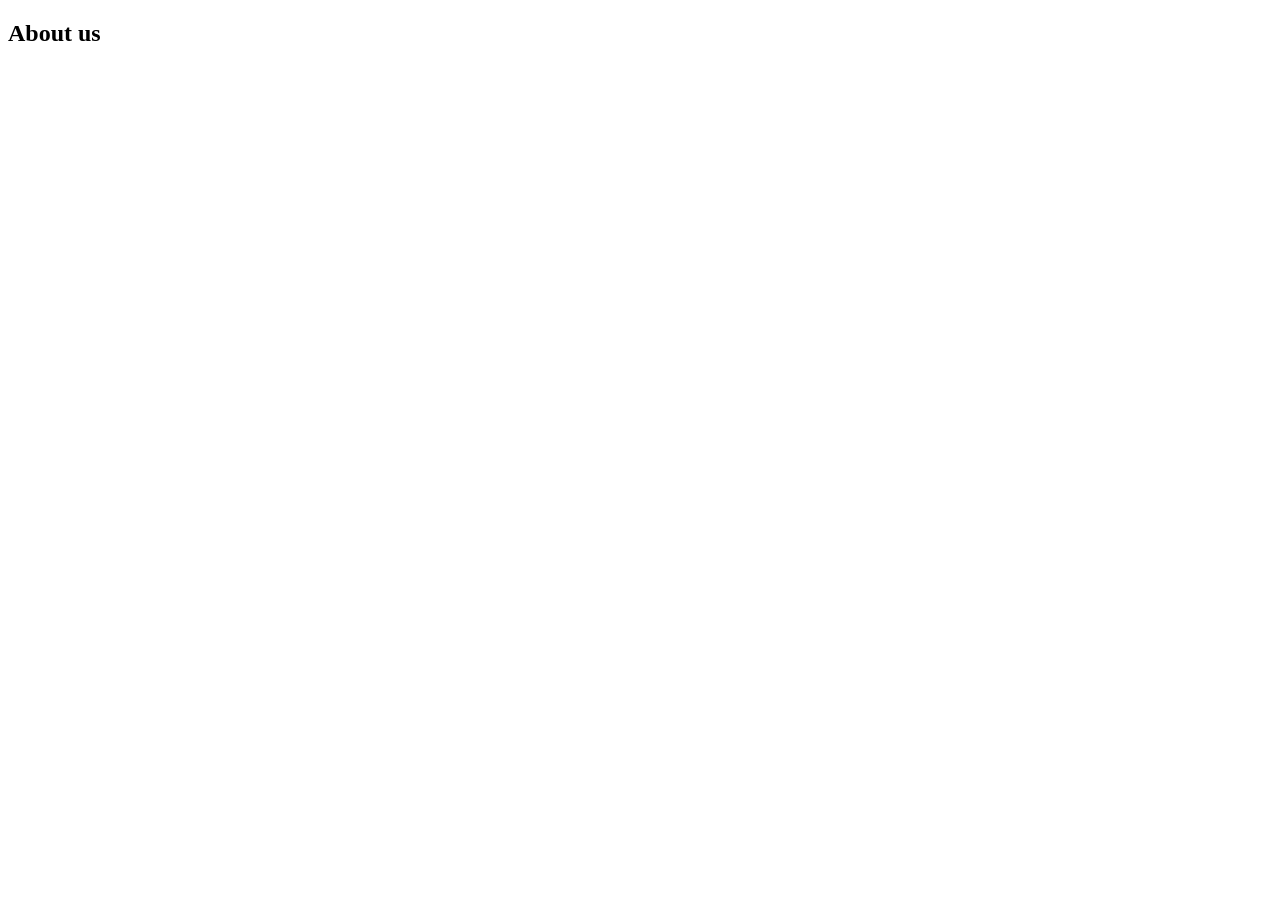
==== HTML/about.html @ 57554f41 "HTML Updated" ====
<!DOCTYPE html>
<html lang="en">
<head>
    <meta charset="UTF-8">
    <meta name="viewport" content="width=device-width, initial-scale=1.0">
    <title>about</title>
</head>
<body>
    <main>
        <section class="about-us">
            <h2>About us</h2>
        </section>
    </main>
</body>
</html>
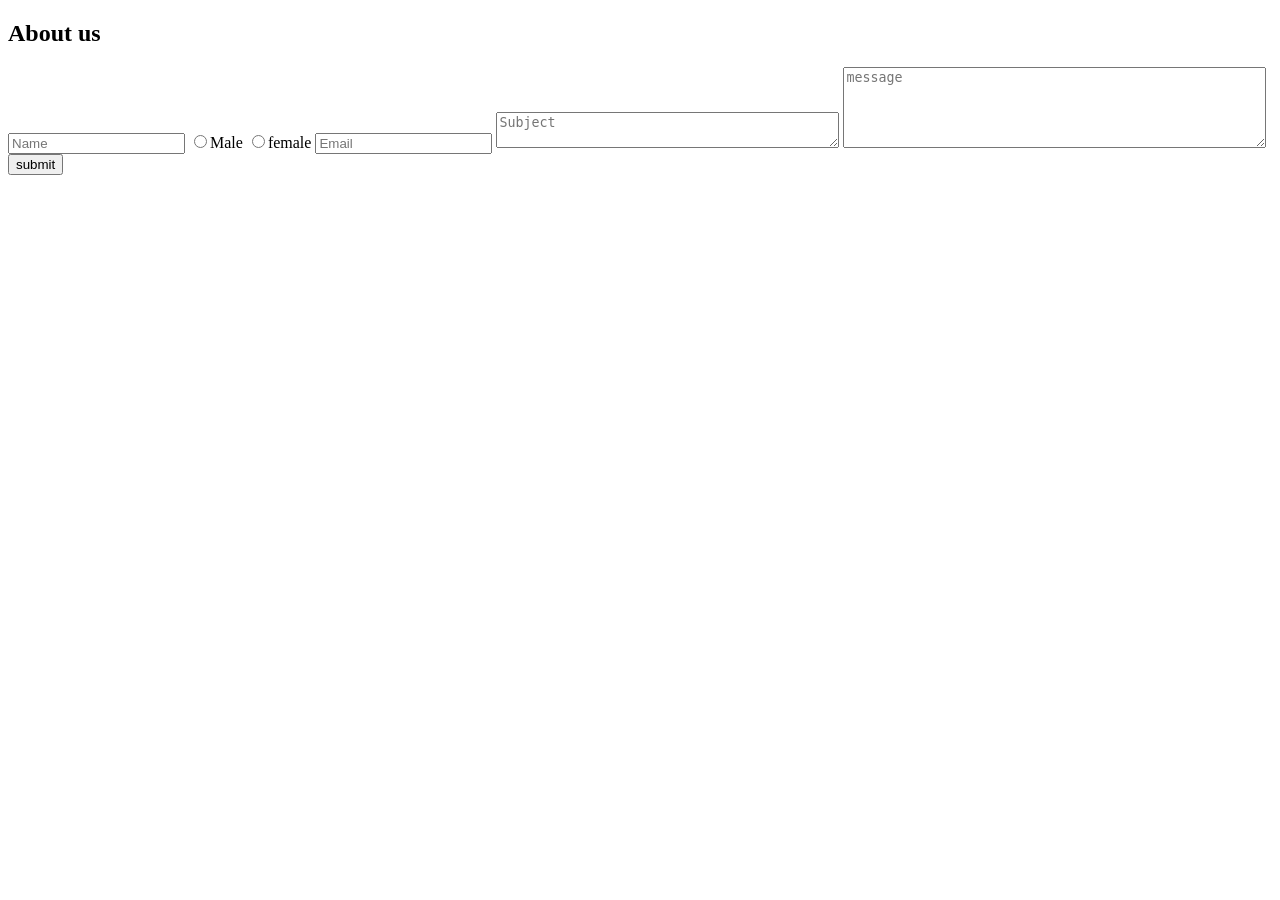
==== commit dabcdd4d: "about page added" ====
--- a/HTML/about.html
+++ b/HTML/about.html
@@ -1,15 +1,46 @@
 <!DOCTYPE html>
 <html lang="en">
+
 <head>
     <meta charset="UTF-8">
     <meta name="viewport" content="width=device-width, initial-scale=1.0">
     <title>about</title>
 </head>
+
 <body>
     <main>
         <section class="about-us">
             <h2>About us</h2>
         </section>
     </main>
+    <section class="query">
+        <form>
+            <label for="name"></label>
+            <input type="text" id="name" placeholder="Name" required>
+
+            <label for="gender"></label>
+            <input type="radio" id="radio" name="gender" value="male">Male
+
+
+            <label for="gender"></label>
+            <input type="radio" id="radio" name="gender" value="female">female
+
+
+            <label for="email"></label>
+            <input type="email" id="email" placeholder="Email">
+
+            <label for="subject"></label>
+            <textarea id="text" rows="2" cols="40" placeholder="Subject" required></textarea>
+
+            <label for="message"></label>
+            <textarea id="message" rows="5" cols="50" placeholder="message" required></textarea>
+
+            <input type="button" value="submit">
+
+        </form>
+
+
+    </section>
 </body>
+
 </html>
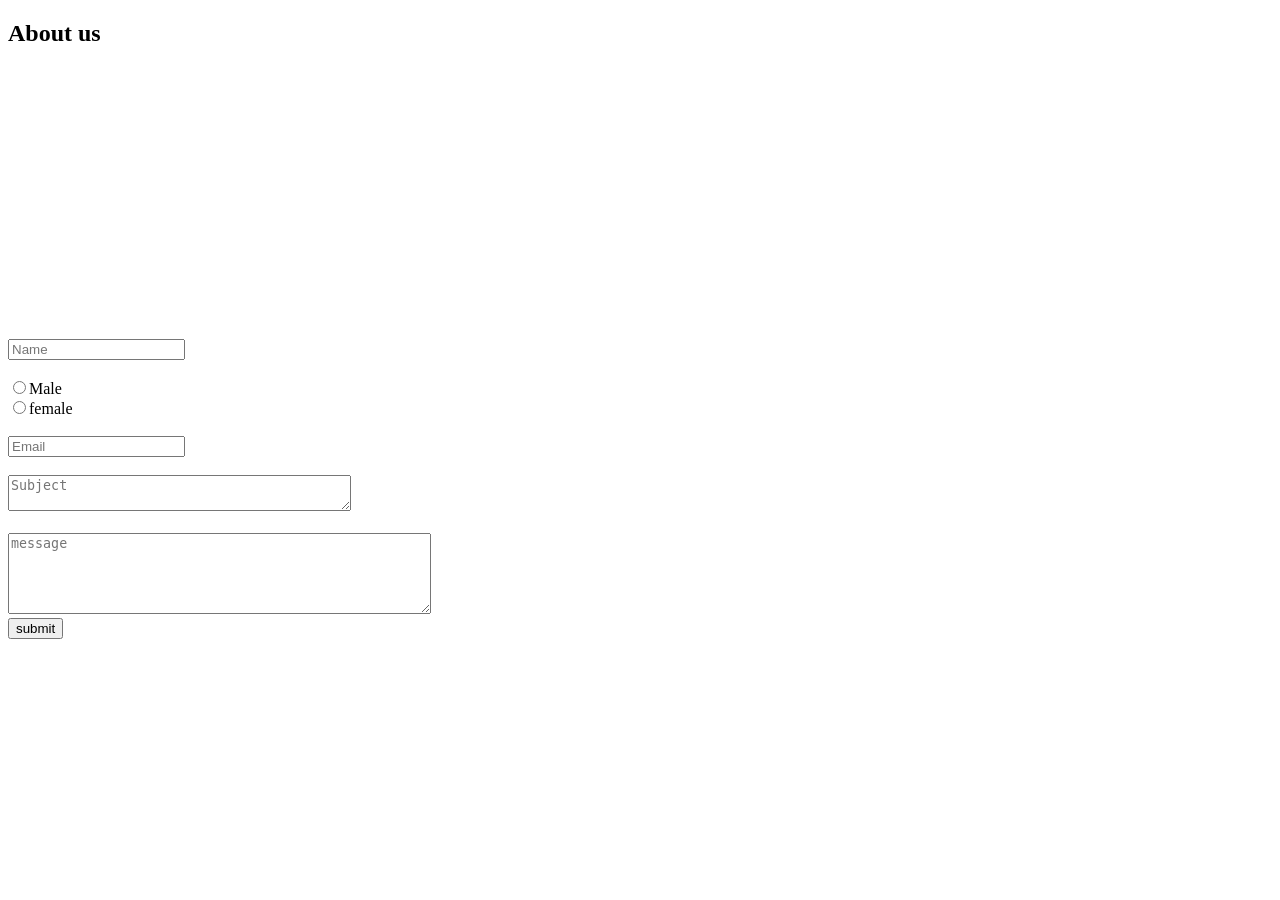
==== commit 42ccda8d: "html and css added" ====
--- a/HTML/about.html
+++ b/HTML/about.html
@@ -5,37 +5,46 @@
     <meta charset="UTF-8">
     <meta name="viewport" content="width=device-width, initial-scale=1.0">
     <title>about</title>
+    <script>
+        function response(){
+            alert("Your response has been recorded");
+        }
+    </script>
 </head>
 
 <body>
     <main>
         <section class="about-us">
             <h2>About us</h2>
+
+        </section>
+        <section class="maps">
+            <iframe src="https://www.google.com/maps/embed?pb=!1m18!1m12!1m3!1d3986.909635966273!2d73.09401877396206!3d2.1879417583110987!2m3!1f0!2f0!3f0!3m2!1i1024!2i768!4f13.1!3m3!1m2!1s0x3b4813b40d2a9d9d%3A0x555e44bd52567713!2sFRESH%20FINDS!5e0!3m2!1sen!2sin!4v1727328571679!5m2!1sen!2sin" width="35%" height="250" style="border:0;" allowfullscreen="" loading="lazy" referrerpolicy="no-referrer-when-downgrade"></iframe>        
         </section>
     </main>
     <section class="query">
-        <form>
-            <label for="name"></label>
-            <input type="text" id="name" placeholder="Name" required>
+        <form action=""  method="post" onsubmit="response()">
+            <label for="name"></label><br>
+            <input type="text" id="name" placeholder="Name" required><br>
 
-            <label for="gender"></label>
-            <input type="radio" id="radio" name="gender" value="male">Male
+            <label for="gender"></label><br>
+            <input type="radio" id="radio" name="gender" value="male">Male<br>
 
 
             <label for="gender"></label>
-            <input type="radio" id="radio" name="gender" value="female">female
+            <input type="radio" id="radio" name="gender" value="female">female<br>
 
 
-            <label for="email"></label>
-            <input type="email" id="email" placeholder="Email">
+            <label for="email"></label><br>
+            <input type="email" id="email" placeholder="Email" pattern="[a-z0-9]+@[a-z]+\.[a-z]{3}$" required><br>
 
-            <label for="subject"></label>
-            <textarea id="text" rows="2" cols="40" placeholder="Subject" required></textarea>
+            <label for="subject"></label><br>
+            <textarea id="text" rows="2" cols="40" placeholder="Subject" required></textarea><br>
 
-            <label for="message"></label>
-            <textarea id="message" rows="5" cols="50" placeholder="message" required></textarea>
+            <label for="message"></label><br>
+            <textarea id="message" rows="5" cols="50" placeholder="message" required></textarea><br>
 
-            <input type="button" value="submit">
+            <input type="submit" value="submit">
 
         </form>
 
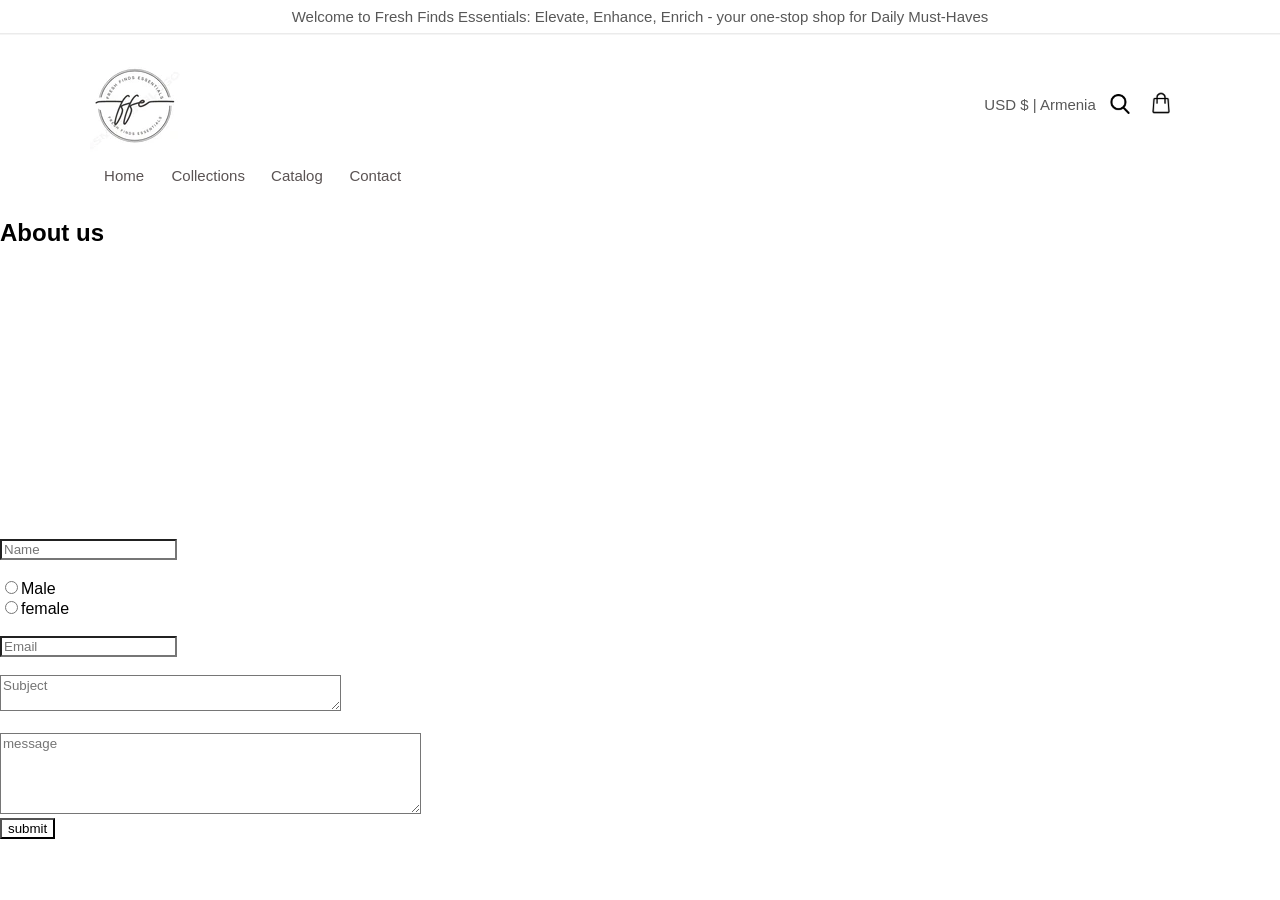
==== commit 3aab7a96: "html and css updated" ====
--- a/HTML/about.html
+++ b/HTML/about.html
@@ -4,52 +4,84 @@
 <head>
     <meta charset="UTF-8">
     <meta name="viewport" content="width=device-width, initial-scale=1.0">
-    <title>about</title>
+    <title>Fresh Finds</title>
+    <link rel="icon" href="logo.jpeg">
+    <link rel="stylesheet" href="about.css">
+    <link rel="stylesheet" href="style.css">
+    <link rel="stylesheet" href="header.css">
     <script>
-        function response(){
+        function response() {
             alert("Your response has been recorded");
         }
     </script>
 </head>
 
 <body>
+    <header>
+        <p style="box-shadow: 0 1.5px 0 rgba(41, 37, 37, 0.301);">Welcome to Fresh Finds Essentials: Elevate, Enhance, Enrich - your one-stop shop for Daily Must-Haves</p>
+        <div class="align-data">
+            <img src="logo.jpeg">
+            <p> USD $ | Armenia</p>
+            <div class="logo">
+                
+                <img src="search.png" width="20px" height="20px" style="margin-top:7%;">
+                <img src="shopping-bag.png" width="25px" height="24px">
+            </div>
+
+        </div>
+        <section class="navbar">
+            <nav>
+                <ul>
+                    <li><a href="home.html">Home</a></li>
+                    <li><a href="#collections">Collections</a></li>
+                    <li><a href=#catalog>Catalog</a></li>
+                    <li><a href="about.html">Contact</a></li>
+                </ul>
+            </nav>
+        </section>
+    </header>
     <main>
         <section class="about-us">
             <h2>About us</h2>
 
         </section>
         <section class="maps">
-            <iframe src="https://www.google.com/maps/embed?pb=!1m18!1m12!1m3!1d3986.909635966273!2d73.09401877396206!3d2.1879417583110987!2m3!1f0!2f0!3f0!3m2!1i1024!2i768!4f13.1!3m3!1m2!1s0x3b4813b40d2a9d9d%3A0x555e44bd52567713!2sFRESH%20FINDS!5e0!3m2!1sen!2sin!4v1727328571679!5m2!1sen!2sin" width="35%" height="250" style="border:0;" allowfullscreen="" loading="lazy" referrerpolicy="no-referrer-when-downgrade"></iframe>        
+            <iframe
+                src="https://www.google.com/maps/embed?pb=!1m18!1m12!1m3!1d3986.909635966273!2d73.09401877396206!3d2.1879417583110987!2m3!1f0!2f0!3f0!3m2!1i1024!2i768!4f13.1!3m3!1m2!1s0x3b4813b40d2a9d9d%3A0x555e44bd52567713!2sFRESH%20FINDS!5e0!3m2!1sen!2sin!4v1727328571679!5m2!1sen!2sin"
+                width="35%" height="250" style="border:0;" allowfullscreen="" loading="lazy"
+                referrerpolicy="no-referrer-when-downgrade"></iframe>
+        </section>
+
+        <section class="query">
+            <form action="" method="post" onsubmit="response()">
+
+                <label for="name"></label><br>
+                <input type="text" id="name" placeholder="Name" required><br>
+
+                <label for="gender"></label><br>
+                <input type="radio" id="radio" name="gender" value="male">Male<br>
+
+
+                <label for="gender"></label>
+                <input type="radio" id="radio" name="gender" value="female">female<br>
+
+
+                <label for="email"></label><br>
+                <input type="email" id="email" placeholder="Email" pattern="[a-z0-9]+@[a-z]+\.[a-z]{3}$" required><br>
+
+                <label for="subject"></label><br>
+                <textarea id="text" rows="2" cols="40" placeholder="Subject" required></textarea><br>
+
+                <label for="message"></label><br>
+                <textarea id="message" rows="5" cols="50" placeholder="message" required></textarea><br>
+
+                <input type="submit" value="submit">
+
+            </form>
+
+
         </section>
     </main>
-    <section class="query">
-        <form action=""  method="post" onsubmit="response()">
-            <label for="name"></label><br>
-            <input type="text" id="name" placeholder="Name" required><br>
-
-            <label for="gender"></label><br>
-            <input type="radio" id="radio" name="gender" value="male">Male<br>
-
-
-            <label for="gender"></label>
-            <input type="radio" id="radio" name="gender" value="female">female<br>
-
-
-            <label for="email"></label><br>
-            <input type="email" id="email" placeholder="Email" pattern="[a-z0-9]+@[a-z]+\.[a-z]{3}$" required><br>
-
-            <label for="subject"></label><br>
-            <textarea id="text" rows="2" cols="40" placeholder="Subject" required></textarea><br>
-
-            <label for="message"></label><br>
-            <textarea id="message" rows="5" cols="50" placeholder="message" required></textarea><br>
-
-            <input type="submit" value="submit">
-
-        </form>
-
-
-    </section>
 </body>
 
 </html>
--- a/HTML/style.css
+++ b/HTML/style.css
@@ -0,0 +1,9 @@
+*{
+    font-family:Arial, Helvetica, sans-serif;
+    background-color: rgba(255, 255, 255, 0.699);
+}
+
+body{
+    margin : 0%;
+    overflow-x: hidden;
+}
--- a/HTML/header.css
+++ b/HTML/header.css
@@ -0,0 +1,46 @@
+.navbar nav,ul,li,a {
+    display:flex;
+    flex-direction: row;
+    text-decoration: none;
+    gap:10%;
+    color: rgb(90, 83, 83);
+    margin-left:2.3%;
+    margin-bottom: 1%;
+    font-family:Arial, Helvetica, sans-serif;  
+    font-size: 15px;
+}
+.align-data{
+    display: flex;
+    flex-direction: row;
+    justify-content: space-between;
+    
+}
+
+header p{
+    color:rgba(0, 0, 0, 0.658);
+    padding:8px;
+    margin:0%;
+    text-align: center;
+    font-size: 15px;
+    justify-content: center;
+    
+}
+
+header img{
+    margin-left: 7%;
+    margin-top: 2%;
+}
+
+.logo{
+    margin-top: 4.5%;
+    margin-right: 10%;
+    display:flex;
+    flex-direction: row;
+    gap:35%;
+}
+
+
+ .align-data p{
+    margin-top: 4.3%;
+    margin-left: 62%;
+ }
